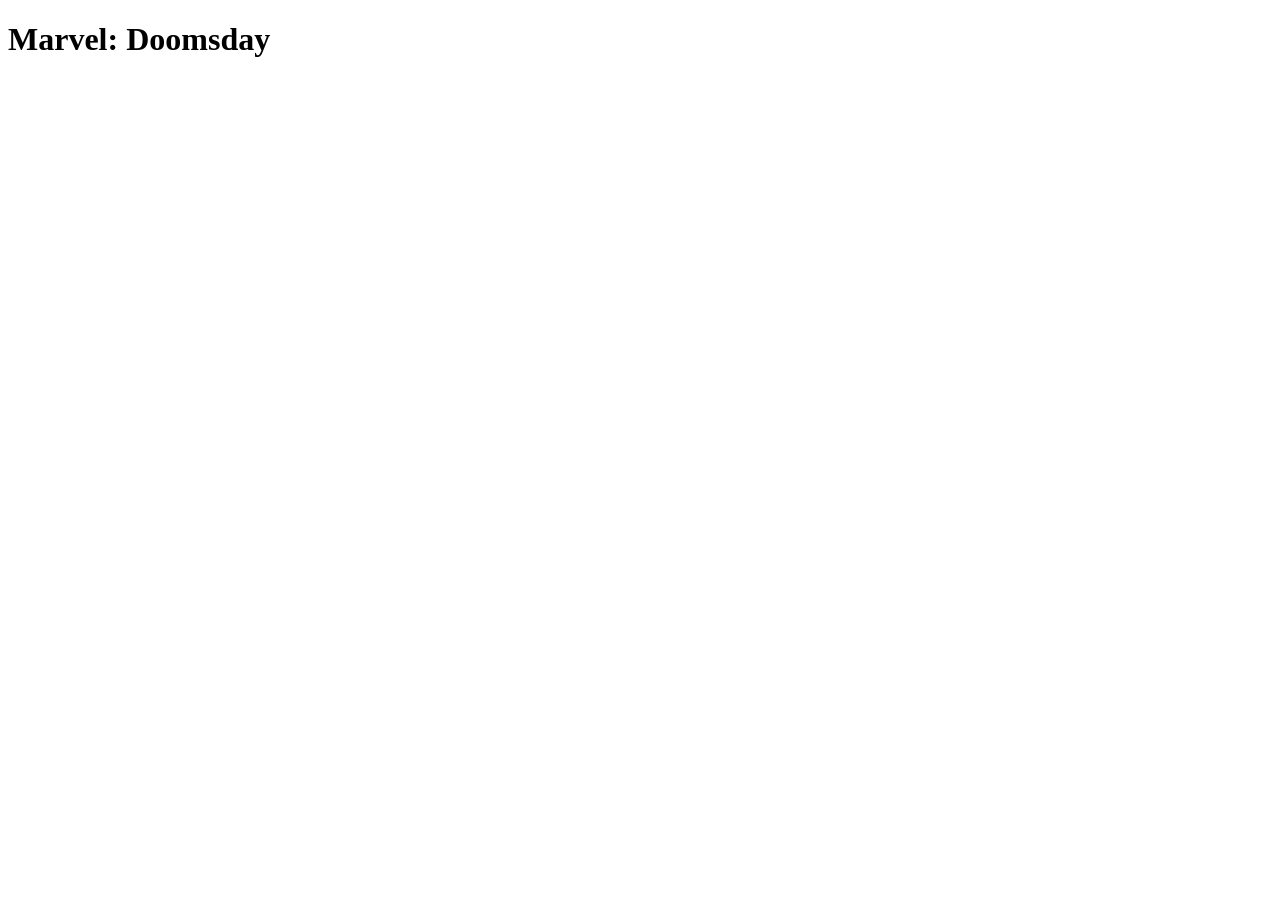
==== filme001.html @ cff03e9e "Adicinando nossa tag a para o primeiro filme" ====
<!DOCTYPE html>
<html lang="pt-br">
<head>
    <meta charset="UTF-8">
    <meta name="viewport" content="width=device-width, initial-scale=1.0">
    <title>Marvel: Doomsday</title>
</head>
<body>
    <h1>Marvel: Doomsday</h1>
    <img src="https://blogger.googleusercontent.com/img/b/R29vZ2xl/AVvXsEhBwjVpcKrx-BlT45DJ8hoxT7n5ejlSXF6dGsxIwcGW6ONmhki3wzIk-Dd2nmspWkRRE1THNZO-HWxDmRR2_t6L4pS6C2Q67z2LRs6vzi_2YH_fxd27rsw1-E1a15nlriHTYf_zQQTAs32qGUf92QFltT2thvOUA8_Bf9IdAN-Ada4T7HoC9oA8_w/s540/doom-banner2.jpg" alt="">
</body>
</html>
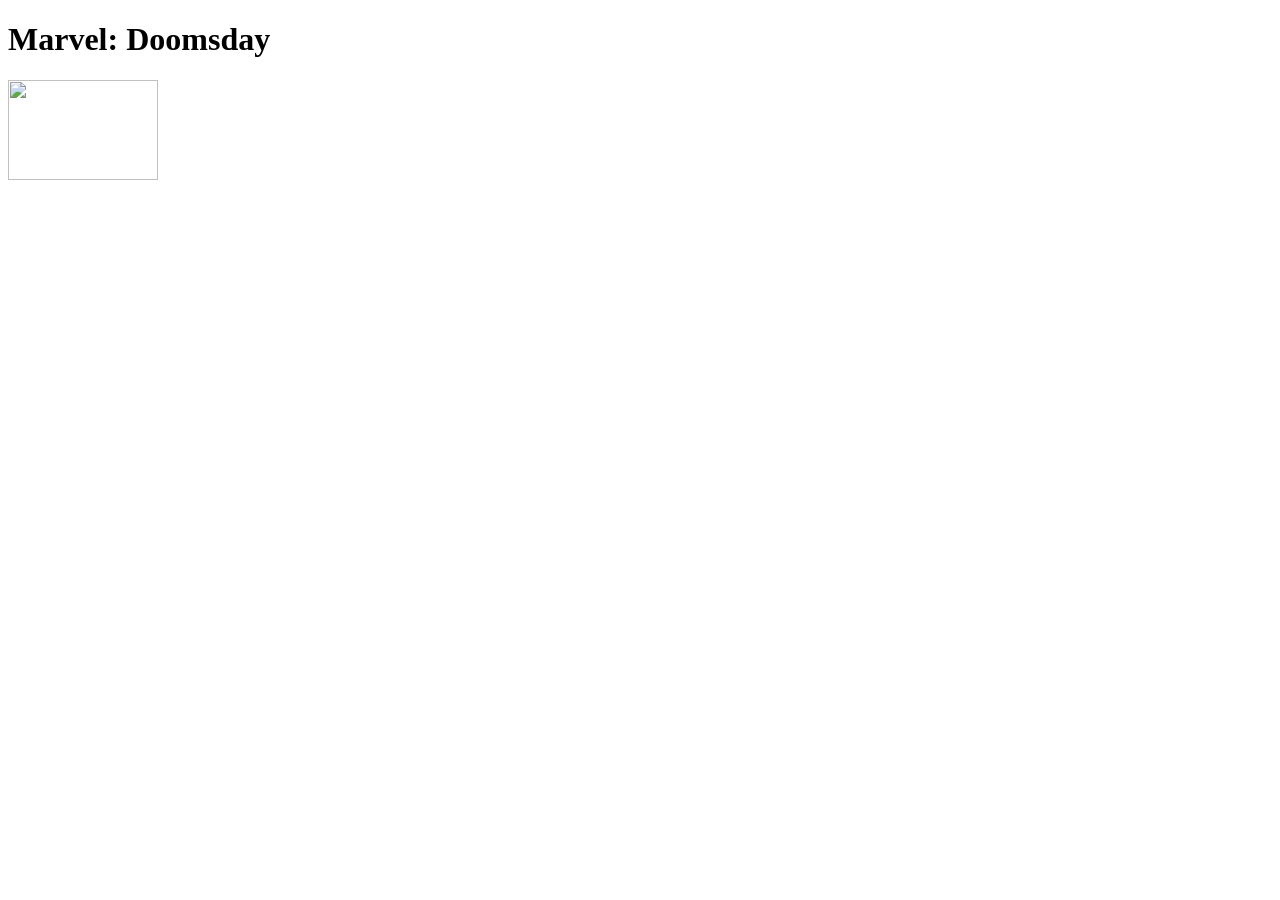
==== commit b768f628: "Adicinando estilização ao card" ====
--- a/filme001.html
+++ b/filme001.html
@@ -4,6 +4,7 @@
     <meta charset="UTF-8">
     <meta name="viewport" content="width=device-width, initial-scale=1.0">
     <title>Marvel: Doomsday</title>
+    <link rel="stylesheet" href="style.css">
 </head>
 <body>
     <h1>Marvel: Doomsday</h1>
--- a/style.css
+++ b/style.css
@@ -0,0 +1,30 @@
+header{
+    background-color: blue;
+    color: white;
+    text-align: center;
+}
+
+main{
+    background-color: white;
+    color: blue;
+    text-align: center;
+}
+
+.conteiner-card{
+    display: flex;
+    margin: 0px auto
+}
+
+.card{
+    padding: 5px;
+    border: 2px solid blue;
+    margin: 10px;
+    background-color: rgb(0, 0, 87);
+    color: white;
+    text-align: center;
+}
+
+img{
+    width: 150px;
+    height: 100px;
+}
